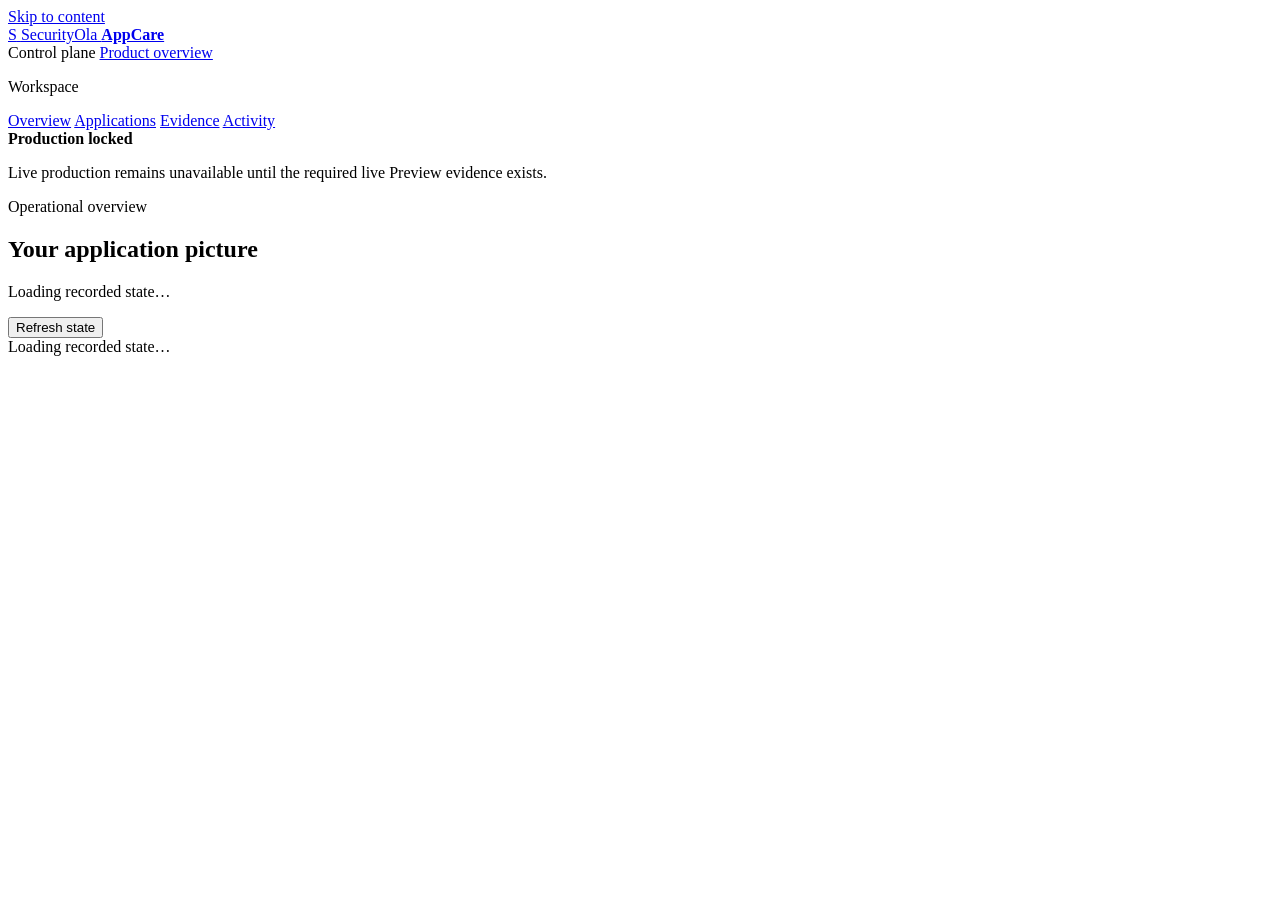
==== appcare/web/dashboard.html @ c89927b3 "feat(beta09): add backend-state dashboard shell" ====
<!doctype html>
<html lang="en">
  <head>
    <meta charset="utf-8">
    <meta name="viewport" content="width=device-width, initial-scale=1">
    <meta name="description" content="Authenticated SecurityOla AppCare operational dashboard.">
    <title>AppCare dashboard | SecurityOla</title>
    <link rel="stylesheet" href="/static/styles.css">
    <script src="/static/dashboard.js" defer></script>
  </head>
  <body class="dashboard-page">
    <a class="skip-link" href="#dashboard-main">Skip to content</a>
    <header class="dashboard-header">
      <a class="wordmark" href="/" aria-label="SecurityOla AppCare home">
        <span class="wordmark-mark" aria-hidden="true">S</span>
        <span>SecurityOla <strong>AppCare</strong></span>
      </a>
      <div class="header-context">
        <span class="context-label">Control plane</span>
        <a class="text-link" href="/">Product overview</a>
      </div>
    </header>

    <main id="dashboard-main" class="dashboard-layout">
      <aside class="dashboard-nav" aria-label="Dashboard sections">
        <p class="eyebrow">Workspace</p>
        <nav>
          <a class="nav-link nav-link-active" href="#overview" aria-current="page">Overview</a>
          <a class="nav-link" href="#applications">Applications</a>
          <a class="nav-link" href="#evidence">Evidence</a>
          <a class="nav-link" href="#activity">Activity</a>
        </nav>
        <div class="nav-lock">
          <span class="status-dot status-dot-locked" aria-hidden="true"></span>
          <strong>Production locked</strong>
          <p>Live production remains unavailable until the required live Preview evidence exists.</p>
        </div>
      </aside>

      <section class="dashboard-content" aria-labelledby="dashboard-title">
        <div class="dashboard-heading">
          <div>
            <p class="eyebrow">Operational overview</p>
            <h1 id="dashboard-title">Your application picture</h1>
            <p id="tenant-name" class="lede">Loading recorded state…</p>
          </div>
          <button id="refresh-button" class="button button-secondary" type="button">Refresh state</button>
        </div>

        <div id="loading-state" class="state-panel" role="status" aria-live="polite">
          <span class="loading-bar loading-bar-wide" aria-hidden="true"></span>
          <span class="loading-bar loading-bar-short" aria-hidden="true"></span>
          <span>Loading recorded state…</span>
        </div>
        <div id="error-state" class="state-panel state-panel-error" role="alert" hidden>
          <strong>Dashboard state is unavailable.</strong>
          <p id="error-message">Sign in to view the recorded state for this workspace, then try again.</p>
          <button id="retry-button" class="button button-dark" type="button">Try again</button>
        </div>
        <div id="empty-state" class="state-panel" hidden>
          <span class="empty-mark" aria-hidden="true">+</span>
          <strong>No applications recorded yet.</strong>
          <p>Connect an application through the AppCare API to begin building this workspace view. Nothing here is a sample or placeholder.</p>
          <a class="button button-secondary" href="/">Review the operating model</a>
        </div>

        <div id="dashboard-content" hidden>
          <section id="overview" class="overview-block" aria-labelledby="status-title">
            <div class="status-banner" data-status="unknown">
              <span id="overall-dot" class="status-dot" aria-hidden="true"></span>
              <div>
                <p class="eyebrow">Recorded status</p>
                <h2 id="status-title">State is being read</h2>
                <p id="status-detail">This status is derived from persisted AppCare records.</p>
              </div>
            </div>
            <div class="metric-row" aria-label="Workspace counts">
              <article class="metric-card">
                <span class="metric-label">Applications</span>
                <strong id="application-count">—</strong>
                <small>recorded in this tenant</small>
              </article>
              <article class="metric-card">
                <span class="metric-label">Open findings</span>
                <strong id="open-finding-count">—</strong>
                <small id="finding-detail">severity counts load from evidence</small>
              </article>
              <article class="metric-card">
                <span class="metric-label">Last read</span>
                <strong id="captured-at">—</strong>
                <small>server-reported timestamp</small>
              </article>
            </div>
          </section>

          <section id="applications" class="content-section" aria-labelledby="applications-title">
            <div class="section-heading compact">
              <div>
                <p class="eyebrow">Application portfolio</p>
                <h2 id="applications-title">What is in scope</h2>
              </div>
              <span id="portfolio-count" class="section-count"></span>
            </div>
            <div id="application-list" class="application-list"></div>
          </section>

          <section id="evidence" class="content-section" aria-labelledby="evidence-title">
            <div class="section-heading compact">
              <div>
                <p class="eyebrow">Evidence lanes</p>
                <h2 id="evidence-title">What the records say</h2>
              </div>
            </div>
            <div id="signal-list" class="signal-list"></div>
          </section>

          <section id="activity" class="content-section" aria-labelledby="activity-title">
            <div class="section-heading compact">
              <div>
                <p class="eyebrow">Audit trail</p>
                <h2 id="activity-title">Recent recorded activity</h2>
              </div>
            </div>
            <div id="activity-list" class="activity-list"></div>
          </section>
        </div>
      </section>
    </main>
  </body>
</html>
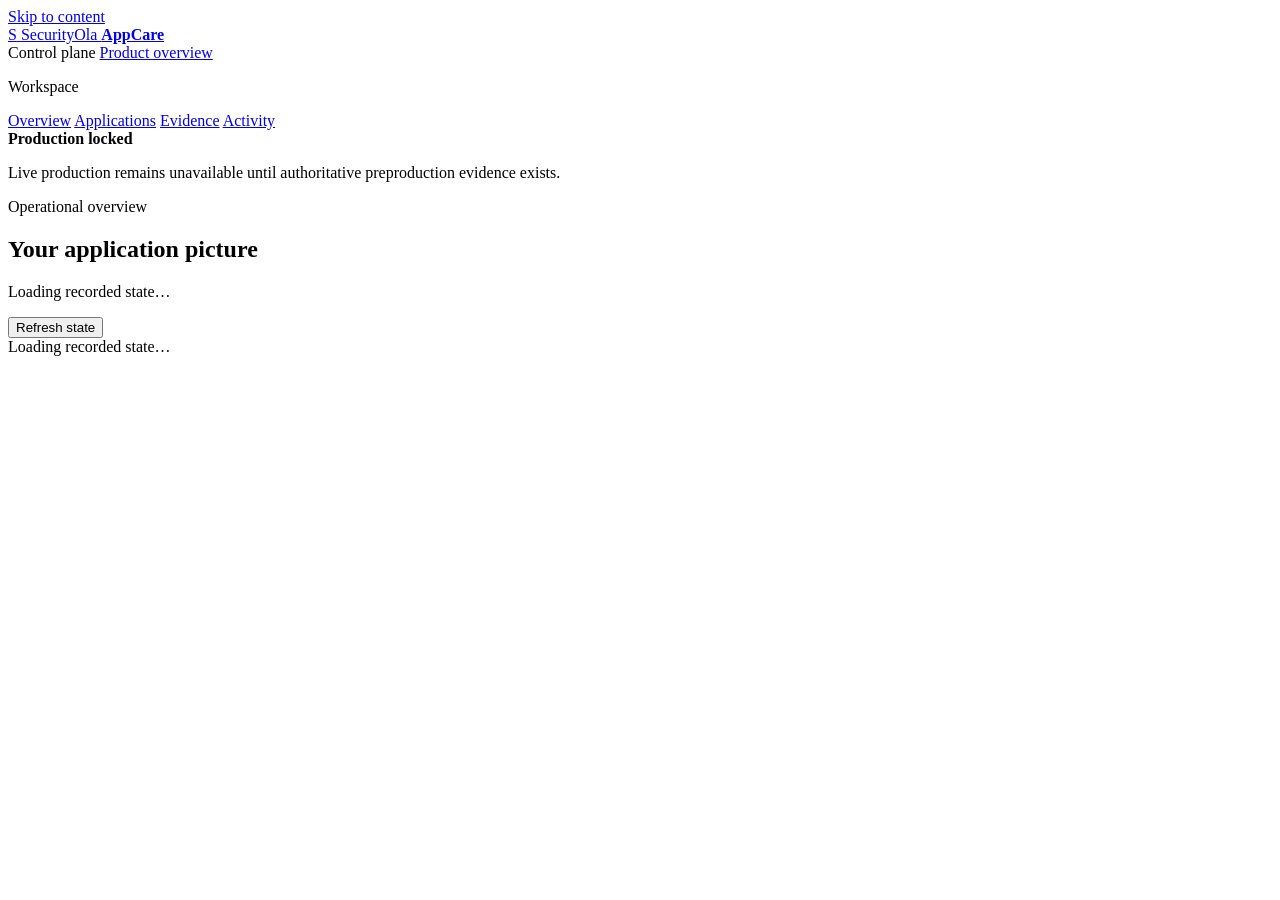
==== commit a4a5b1e2: "feat: add provider-neutral preproduction gate" ====
--- a/appcare/web/dashboard.html
+++ b/appcare/web/dashboard.html
@@ -33,7 +33,7 @@
         <div class="nav-lock">
           <span class="status-dot status-dot-locked" aria-hidden="true"></span>
           <strong>Production locked</strong>
-          <p>Live production remains unavailable until the required live Preview evidence exists.</p>
+          <p>Live production remains unavailable until authoritative preproduction evidence exists.</p>
         </div>
       </aside>
 
